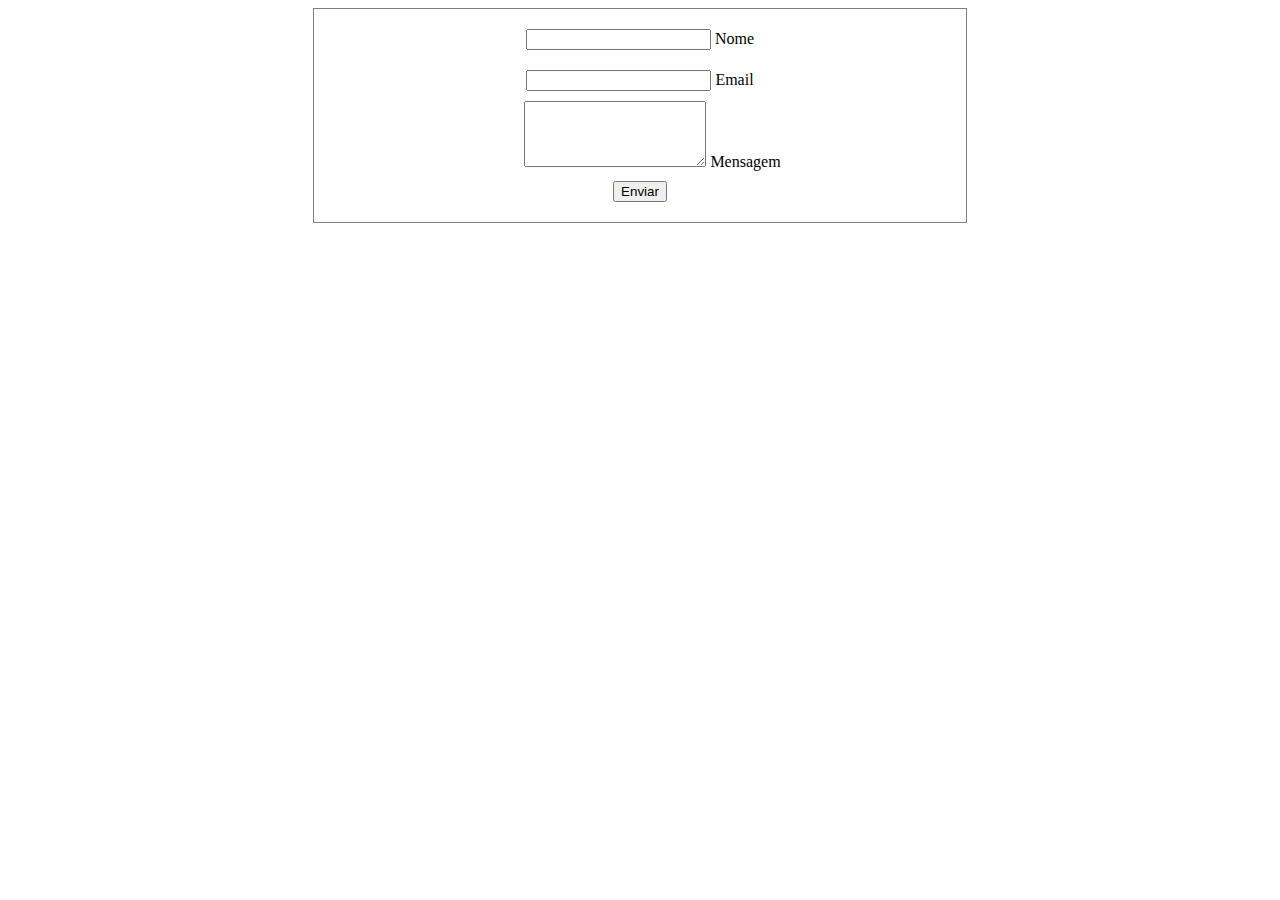
==== forms.html @ cce0ae0d "Add files via upload" ====
<!DOCTYPE html>
<html>
<head>
  <meta charset="utf-8">
  <meta name="viewport" content="width=device-width, initial-scale=1">
  <title></title>
</head>
<body>
  <form style="border: 1px solid gray; width:50%; margin: auto; text-align: center; padding: 10px;" >
  <!-- Name input -->
    <div style="padding: 10px;" data-mdb-input-init class="form-outline mb-4">
      <input type="text" id="form4Example1" class="form-control" />
      <label class="form-label" for="form4Example1">Nome</label>
    </div>

    <!-- Email input -->
    <div style="padding: 10px; data-mdb-input-init class="form-outline mb-4">
      <input type="email" id="form4Example2" class="form-control" />
      <label class="form-label" for="form4Example2">Email</label>
    </div>

    <!-- Message input -->
    <div style="margin-left: 25px ; data-mdb-input-init class="form-outline mb-4">
      <textarea class="form-control" id="form4Example3" rows="4"></textarea>
      <label class="form-label" for="form4Example3">Mensagem</label>
    </div>

    <!-- Submit button -->
    <button style="margin: 10px;" data-mdb-ripple-init type="button" class="btn btn-primary btn-block mb-4">Enviar</button>
</form>

</body>
</html>
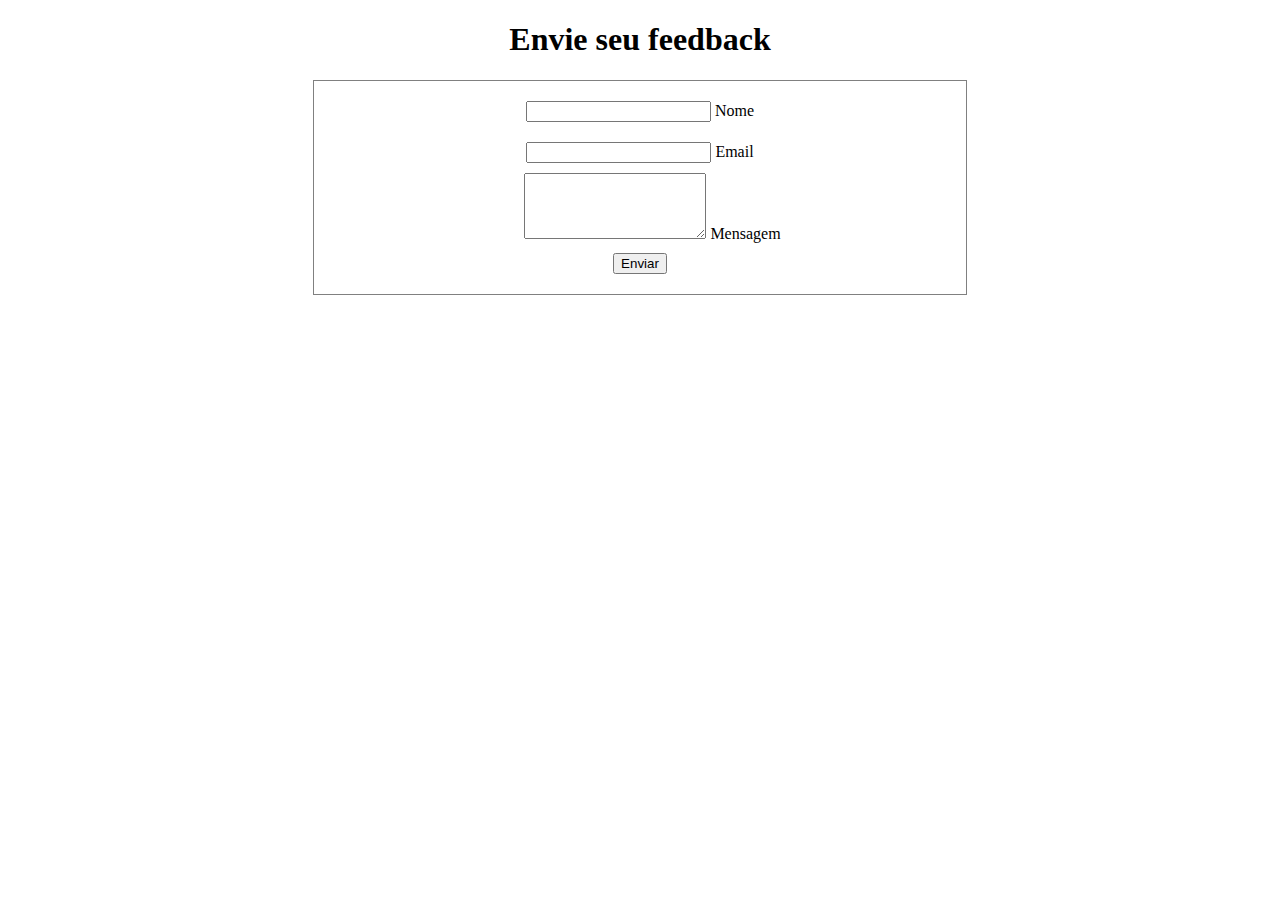
==== commit 131879a4: "Update forms.html" ====
--- a/forms.html
+++ b/forms.html
@@ -6,6 +6,7 @@
   <title></title>
 </head>
 <body>
+  <h1 style="text-align:center ;">Envie seu feedback</h1>
   <form style="border: 1px solid gray; width:50%; margin: auto; text-align: center; padding: 10px;" >
   <!-- Name input -->
     <div style="padding: 10px;" data-mdb-input-init class="form-outline mb-4">
@@ -14,13 +15,13 @@
     </div>
 
     <!-- Email input -->
-    <div style="padding: 10px; data-mdb-input-init class="form-outline mb-4">
+    <div style="padding: 10px;" data-mdb-input-init class="form-outline mb-4">
       <input type="email" id="form4Example2" class="form-control" />
       <label class="form-label" for="form4Example2">Email</label>
     </div>
 
     <!-- Message input -->
-    <div style="margin-left: 25px ; data-mdb-input-init class="form-outline mb-4">
+    <div style="margin-left: 25px ;" data-mdb-input-init class="form-outline mb-4">
       <textarea class="form-control" id="form4Example3" rows="4"></textarea>
       <label class="form-label" for="form4Example3">Mensagem</label>
     </div>
@@ -30,4 +31,4 @@
 </form>
 
 </body>
-</html>+</html>
